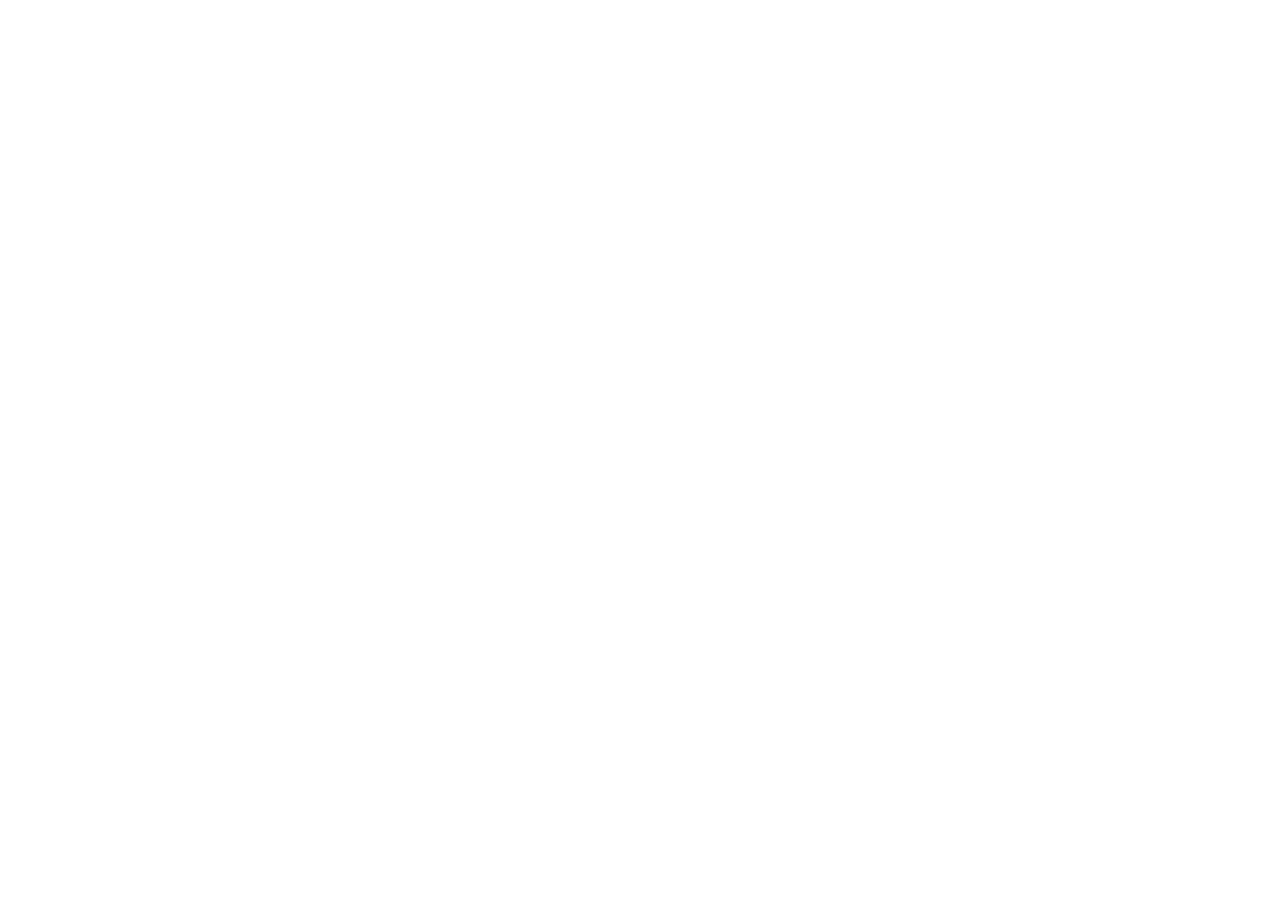
==== page/Home.html @ f501afac "First commit" ====
<html>
<head>
    <link rel="stylesheet" type="text/css" href="../stylesheets/style.css">
    <meta charset="utf-8">
    <title>Home</title>
</head>
<body class="PostH">
<div class="mainContent">
    <h3></h3>
    <p><h2><a></a></h2></p>
    <p>

    </p>
    <p><a></a></p>

    <p class="Poster"></p>
    <p class="PostTime"></p>
	<p class="EndPost">&nbsp;<a></a></p>
</div>

<div class="mainContent">
    <h3></h3>
    <p><h2><a></a></h2></p>
    <p>

    </p>
    <p><a></a></p>

    <p class="Poster"></p>
    <p class="PostTime"></p>
	<p class="EndPost">&nbsp;<a></a></p>
</div>

<div class="mainContent">
    <h3></h3>
    <p><h2><a></a></h2></p>
    <p>

    </p>
    <p><a></a></p>

    <p class="Poster"></p>
    <p class="PostTime"></p>
	<p class="EndPost">&nbsp;<a></a></p>
</div>



</body>
</html>
---- stylesheets/style.css ----
*{
    margin: 0;
    padding: 0;
    outline: 0;
    vertical-align: baseline;
    font-size: 100%;
}

body{
    background-image: none;
    background-color: black;
    background-attachment: fixed;
    background-size: 100% 100%;
}

.PostH{
    background-image: none;
    background-color: transparent;
    width: 580px;
}

#MainH{
    width: 100%;
    border: 0px;
}

.pages{
    margin: 10px auto;
    width: 900px;
    position: relative;
}

.pageT{
    margin: 0;
    top: 0;
    width: 900px;
    min-height: 700px;
    background-color: transparent;
    position: fixed;
    opacity: 1;
}

.pageM{
    margin: 0;
    top: 0;
    width: 900px;
    position: absolute;
    background-color: white;
}

.header{
    background-image: url("../images/header.png");
    background-color: transparent;
    height: 300px;
    background-size: 100% 100%;
    position: relative;
}

#TitlePage{
    margin: 10px;
    color: #198eb5;
    font-size: 3em;
    position: absolute;
    top: 20px;
    left: 10px;
}

.main{
    margin: 10px 5px;
    padding: 5px;
    float: left;
    width: 580px;
    min-height: 500px;
}

.menu{
    margin: 10px 5px;
    padding: 5px;
    float: right;
    width: 280px;
    min-height: 300px;
}

.footer{
    background-image: none;
    background-color: white;
    border-top: 2px solid #b7b7b7;
    margin: 0;
    padding: 10px;
    clear: both;
    min-height: 80px;
}

.mainContent{
    margin: 0;
    padding: 5px;
    min-height: 100px;
    max-height: 500px;
}

p{
    padding: 5px;
    color: black;
    font-family: Arial;
}

a{
    text-decoration: none;
    color: dodgerblue;
}

a:hover{
    text-decoration: underline;
    color: #1d6bca;
    cursor: hand;
}

.PostName{
    text-decoration: none;
    font-size: 2em;
    color: black;
    font-family: fantasy;
}

.postname:hover{
    text-decoration: none;
    color: white;
}

.Poster{
    float: left;
}

.PostTime{
    float: right;
}

.EndPost{
    clear: both;
}

.lineA{
    border: 1px solid black;
}

.pre{
    margin: 0;
    padding: 10px;
    float: left;
    width: 235px;
}

.home{
    margin: 0;
    padding: 10px;
    float: left;
}

.next{
    margin: 0;
    padding: 10px;
    float: right;
}

h3{
    color: black;
    font-size: 1.5em;
}

h5{
    text-align: center;
}

.CommentBox{
    height: 500px;
}

.ContentPost{

}

h2{
    font-size: 2em;
}
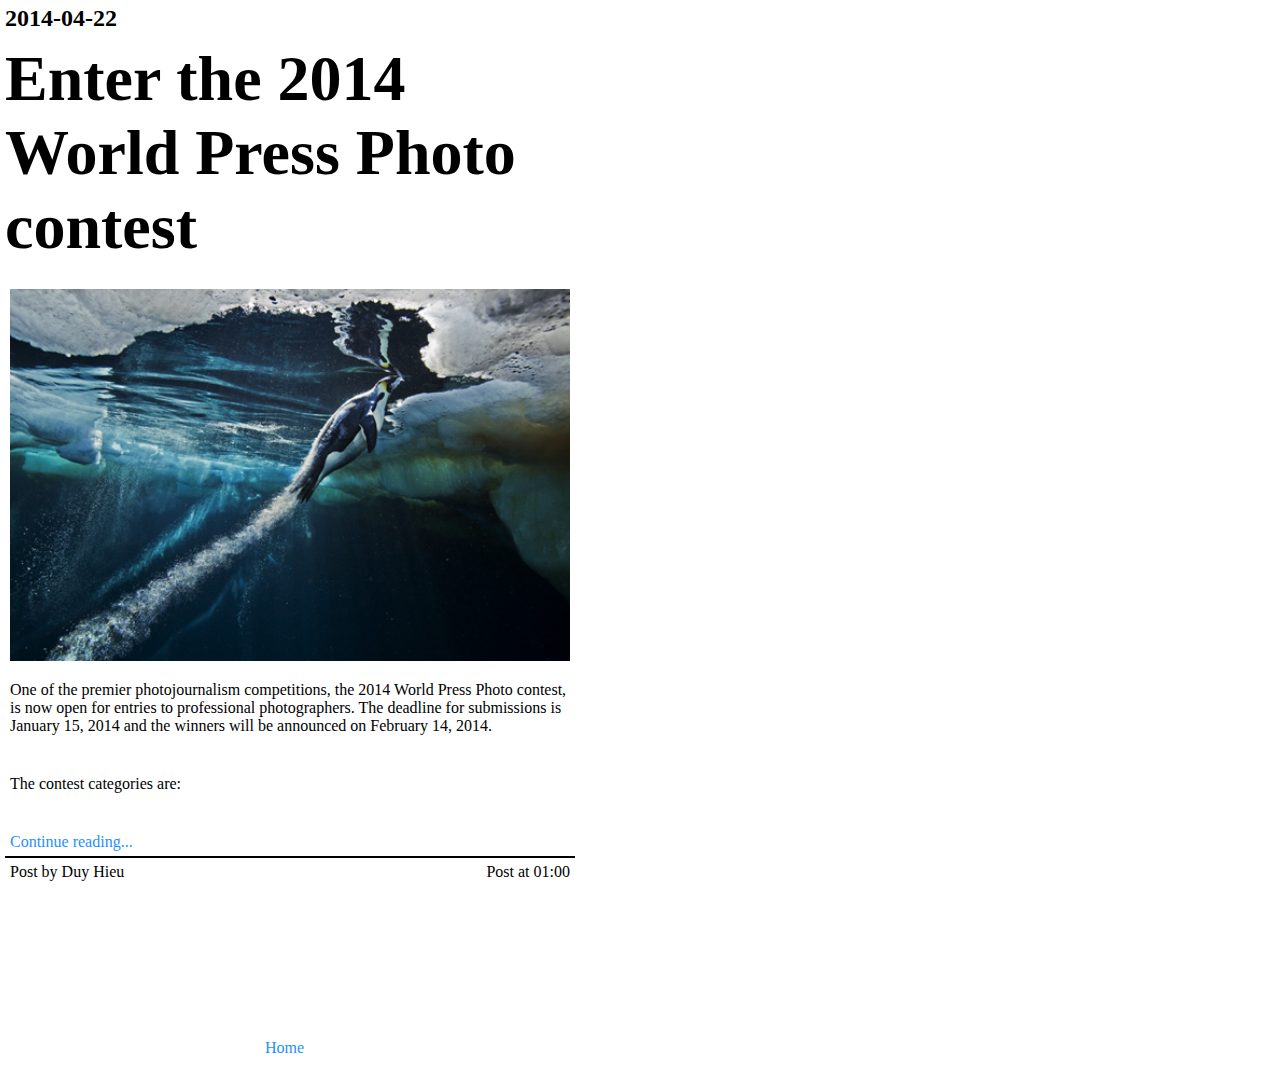
==== commit 51f9af79: ""update blog at2014-04-22 01:00"" ====
--- a/page/Home.html
+++ b/page/Home.html
@@ -6,15 +6,19 @@
 </head>
 <body class="PostH">
 <div class="mainContent">
-    <h3></h3>
-    <p><h2><a></a></h2></p>
+    <h3>2014-04-22</h3>
+    <p><h2><a class="PostName" href="../post/Post201404220100.html">Enter the 2014 World Press Photo contest</a></h2></p>
     <p>
-
+<p><img src="../images/NAS1-AL_copy.png"  width="100%"><p>
+<p>One of the premier photojournalism competitions, the 2014 World Press Photo contest, is now open for entries to professional photographers. The deadline for submissions is January 15, 2014 and the winners will be announced on February 14, 2014. <p>
+<p><p>
+<p>The contest categories are:  <p>
+<p><p>
     </p>
-    <p><a></a></p>
-
-    <p class="Poster"></p>
-    <p class="PostTime"></p>
+    <p><a href="../post/Post201404220100.html">Continue reading...</a></p>
+	<div class="lineA"></div>
+    <p class="Poster">Post by Duy Hieu</p>
+    <p class="PostTime">Post at 01:00</p>
 	<p class="EndPost">&nbsp;<a></a></p>
 </div>
 
@@ -43,8 +47,8 @@
     <p class="PostTime"></p>
 	<p class="EndPost">&nbsp;<a></a></p>
 </div>
-
-
-
+<div class="pre"><a></a></div>
+<div class="Home"><a href="Home.html">Home</a></div>
+<div class="Next"><a></a></div>
 </body>
 </html>--- a/stylesheets/style.css
+++ b/stylesheets/style.css
@@ -59,10 +59,10 @@
 #TitlePage{
     margin: 10px;
     color: #198eb5;
-    font-size: 3em;
+    font-size: 3em;font-family: segoe print;
     position: absolute;
-    top: 20px;
-    left: 10px;
+	top: 20px;
+	left: 10px;
 }
 
 .main{
@@ -100,8 +100,8 @@
 
 p{
     padding: 5px;
-    color: black;
-    font-family: Arial;
+    color: Black;
+    font-family: Candara;
 }
 
 a{
@@ -118,13 +118,13 @@
 .PostName{
     text-decoration: none;
     font-size: 2em;
-    color: black;
-    font-family: fantasy;
+    color: Black;
+    font-family: Verdana;
 }
 
 .postname:hover{
     text-decoration: none;
-    color: white;
+    color: Black;
 }
 
 .Poster{
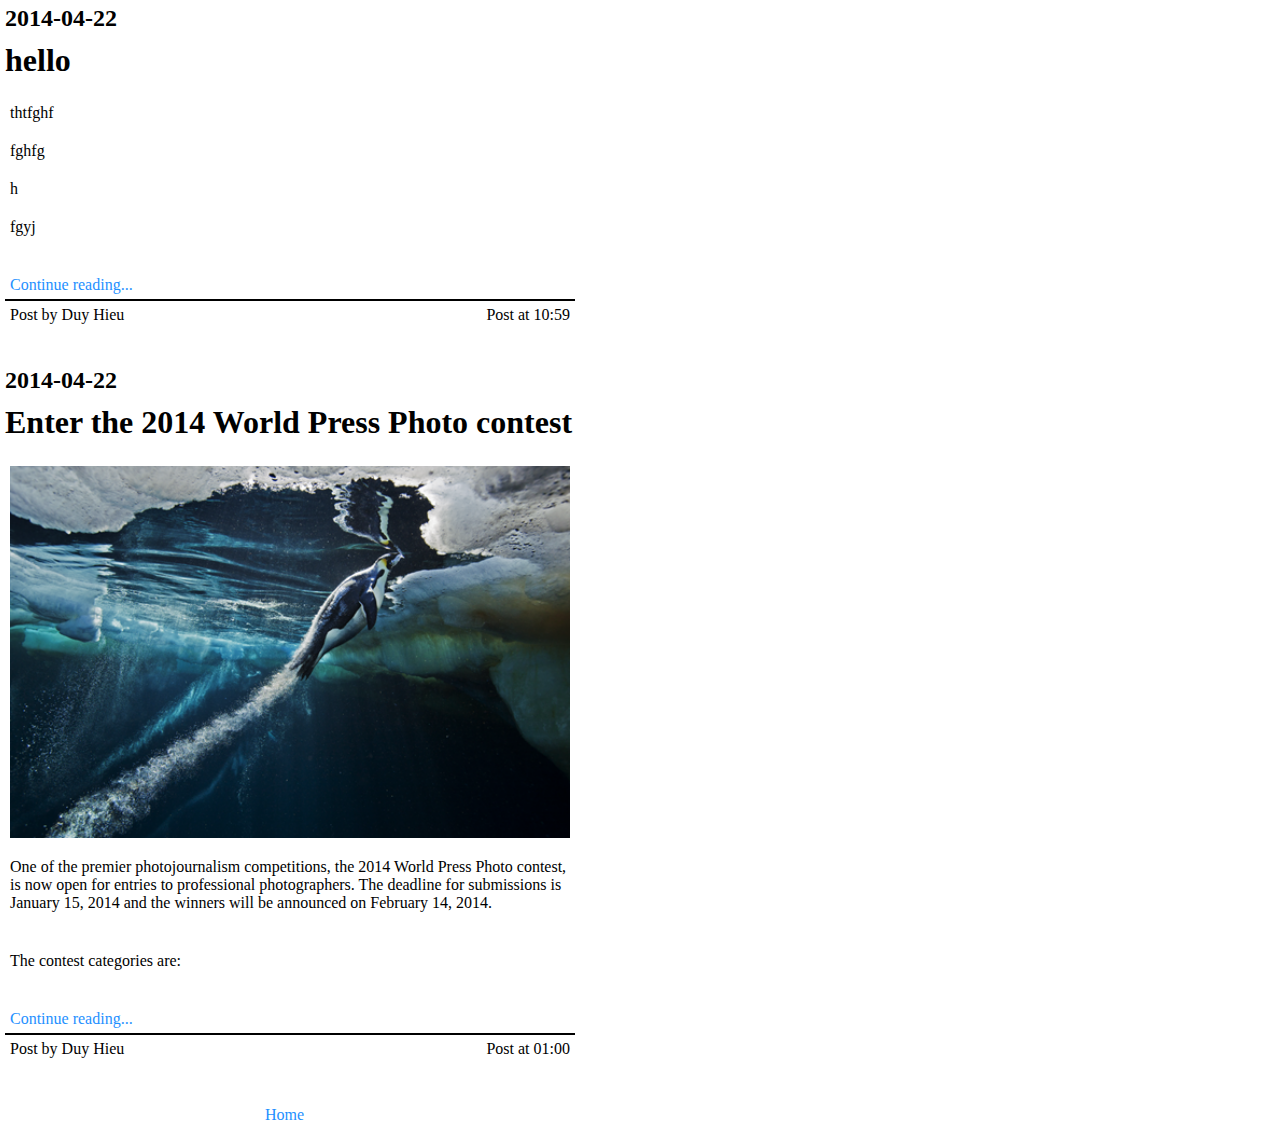
==== commit 0667dcbb: ""update blog at2014-04-22 10:59"" ====
--- a/page/Home.html
+++ b/page/Home.html
@@ -5,6 +5,23 @@
     <title>Home</title>
 </head>
 <body class="PostH">
+<div class="mainContent">
+    <h3>2014-04-22</h3>
+    <p><h2><a class="PostName" href="../post/Post201404221059.html">hello</a></h2></p>
+    <p>
+<p>thtfghf<p>
+<p>fghfg<p>
+<p>h<p>
+<p>fgyj<p>
+<p><p>
+    </p>
+    <p><a href="../post/Post201404221059.html">Continue reading...</a></p>
+	<div class="lineA"></div>
+    <p class="Poster">Post by Duy Hieu</p>
+    <p class="PostTime">Post at 10:59</p>
+	<p class="EndPost">&nbsp;<a></a></p>
+</div>
+
 <div class="mainContent">
     <h3>2014-04-22</h3>
     <p><h2><a class="PostName" href="../post/Post201404220100.html">Enter the 2014 World Press Photo contest</a></h2></p>
@@ -34,19 +51,6 @@
     <p class="PostTime"></p>
 	<p class="EndPost">&nbsp;<a></a></p>
 </div>
-
-<div class="mainContent">
-    <h3></h3>
-    <p><h2><a></a></h2></p>
-    <p>
-
-    </p>
-    <p><a></a></p>
-
-    <p class="Poster"></p>
-    <p class="PostTime"></p>
-	<p class="EndPost">&nbsp;<a></a></p>
-</div>
 <div class="pre"><a></a></div>
 <div class="Home"><a href="Home.html">Home</a></div>
 <div class="Next"><a></a></div>
--- a/stylesheets/style.css
+++ b/stylesheets/style.css
@@ -117,7 +117,7 @@
 
 .PostName{
     text-decoration: none;
-    font-size: 2em;
+    font-size: 1em;
     color: Black;
     font-family: Verdana;
 }
